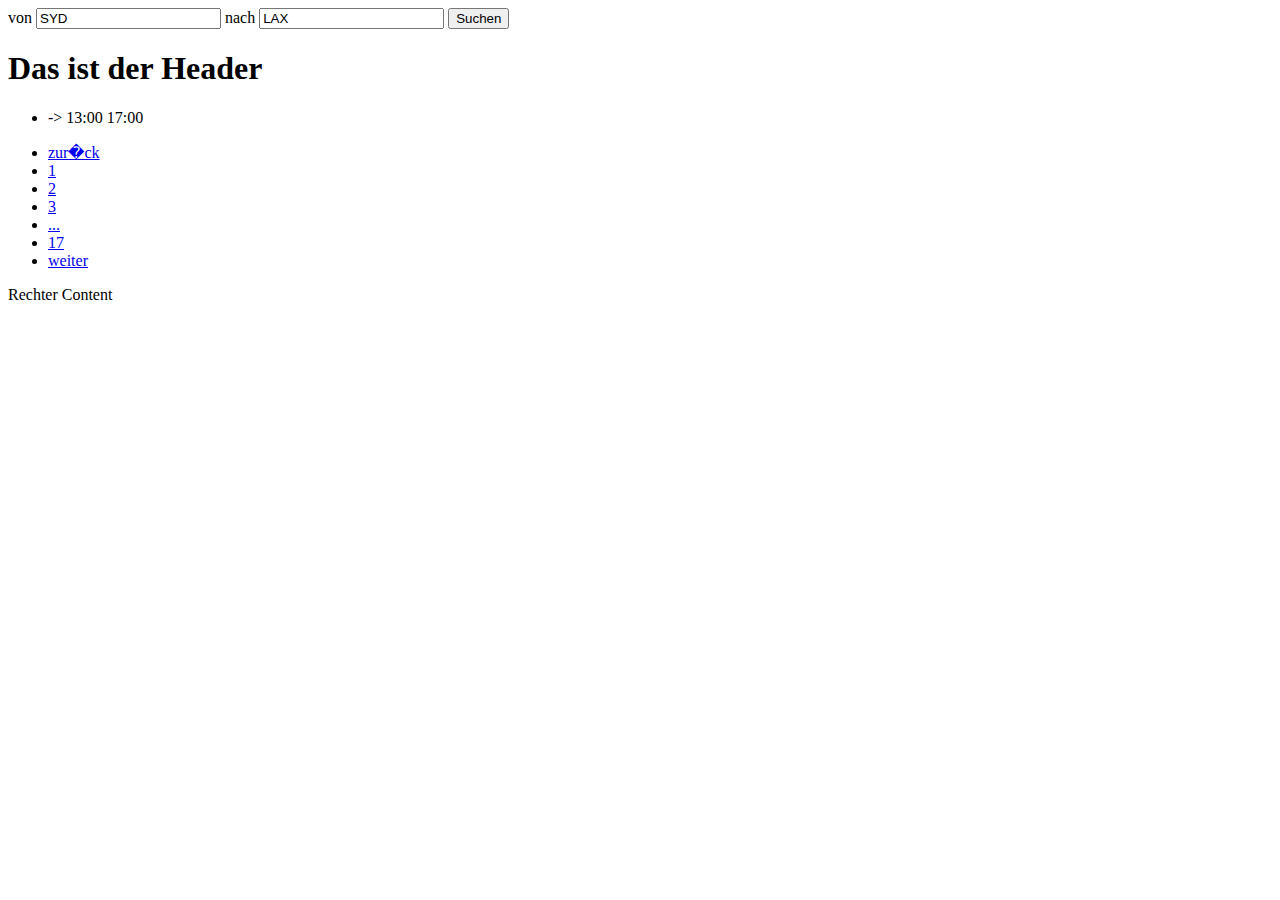
==== index.html @ fe1990f1 "Add files via upload" ====
<!DOCTYPE html>
<html lang="de">
<head>
    <meta charset="UTF-8">
    <title>1Flugsuche</title>

    <link rel="stylesheet" href="static/css/style.css">
</head>
<body>

    <div id="waitOverlayWrapper" style="display: none;">
        <div id="waitOverlayContent">
            <img src="static/media/black-plane.png" id="waitPlane">

            <p class="text-center" style="margin-top:2.8em;">
                Bitte warten...
            </p>
        </div>
    </div>

    <div class="headerBar">
        <form action="http://flights.eliashenrich.de/form.php" method="POST" class="text-center" onsubmit="return showOverlay()">
            von
            <input type="text" name="origin" value="SYD" placeholder="von" class="text-center">
            nach
            <input type="text" name="destination" value="LAX" placeholder="nach" class="text-center">
            <input type="submit" value="Suchen">
        </form>
    </div>

    <div class="contentWrapper">
        <div class="contentLeft">
            <h1>
                Das ist der Header
            </h1>

            <ul class="flightList" id="flightList">
                <li class="hidden" id="listDummy">
                    <span class="flightFrom"></span> -> <span class="flightTo"></span>
                    <span class="timeDeparture">13:00</span> <span class="timeArrival">17:00</span>
                </li>
            </ul>
<ul class="pagination">
    <li><a href="#">zur�ck</a></li>
    <li class="active"><a href="#">1</a></li>
    <li><a href="#">2</a></li>
    <li><a href="#">3</a></li>
    <li><a href="#">...</a></li>
    <li><a href="#">17</a></li>
    <li><a href="#">weiter</a></li>
</ul>
        </div>
        <div class="contentRight">
            Rechter Content
        </div>
    </div>

    <script>
        function FlightSearchAPI() {
            this.endpoint = 'http://flights.eliashenrich.de/api.php';
            this.requestAPI = function(action, data, callback) {
                var url = this.endpoint + '?action=' + action;
                var keys = Object.keys(data);
                for (var i = 0; i < keys.length; i++) {
                    var paramName = keys[i];
                    var paramValue = data[keys[i]];
                    url += "&" + paramName + "=" + paramValue;
                }
                var request = new XMLHttpRequest();
                request.onreadystatechange = function() {
                    console.log("Status hat sich ge�ndert", this.readyState);
                    // Ist die Anfrage beendet?
                    if (this.readyState === 4) {
                        // Http-Statuscode pr�fen
                        if (this.status === 200) {
                            console.log("Anfrage erfolgreich");
                            console.log(this.responseText);
                            callback(this.responseText);
                        }
                    }
                };
                request.open('GET', url, true);
                request.send();
            };
        }
        var params = {
            from: 25,
            to: 23
        };
        var flightSearch = new FlightSearchAPI();
        flightSearch.requestAPI('/route/find', params, successCallback);
        function successCallback(data) {
            var response = JSON.parse(data);
            for (var i = 0; i < response.length; i++) {
                var flug = response[i];
                console.log("Flug " + i);
                for (var j = 0; j < flug.length; j++) {
                    var leg = flug[j];
                    console.log("Leg " + j, leg);
                    var airportFrom = leg.airportFrom.CityName;
                    var airportTo = leg.airportTo.CityName;
                    addListItem(airportFrom, airportTo);
                }
            }
        }
        function showOverlay() {
            addListItem("19:30");
            return false;
            var element = document.getElementById('waitOverlayWrapper');
            element.style.display = "block";
            return false;
        }
        function hideOverlay() {
            var element = document.getElementById('waitOverlayWrapper');
            element.style.display = 'none';
        }
        function addListItem(airportFrom, airportTo) {
            var listItem = document.getElementById('listDummy');
            // Listenelement klonen und neu einf�gen
            var newListItem = listItem.cloneNode(true);
            newListItem.setAttribute('id', '');
            newListItem.classList.remove('hidden');
            // Kindelement des neuen Knotens bearbeiten
            newListItem.getElementsByClassName('flightFrom')[0].innerText = airportFrom;
            newListItem.getElementsByClassName('flightTo')[0].innerText = airportTo;
            // airportFrom & airportTo setzen
            document.getElementById('flightList').appendChild(newListItem);
        }
    </script>



</body>
</html>
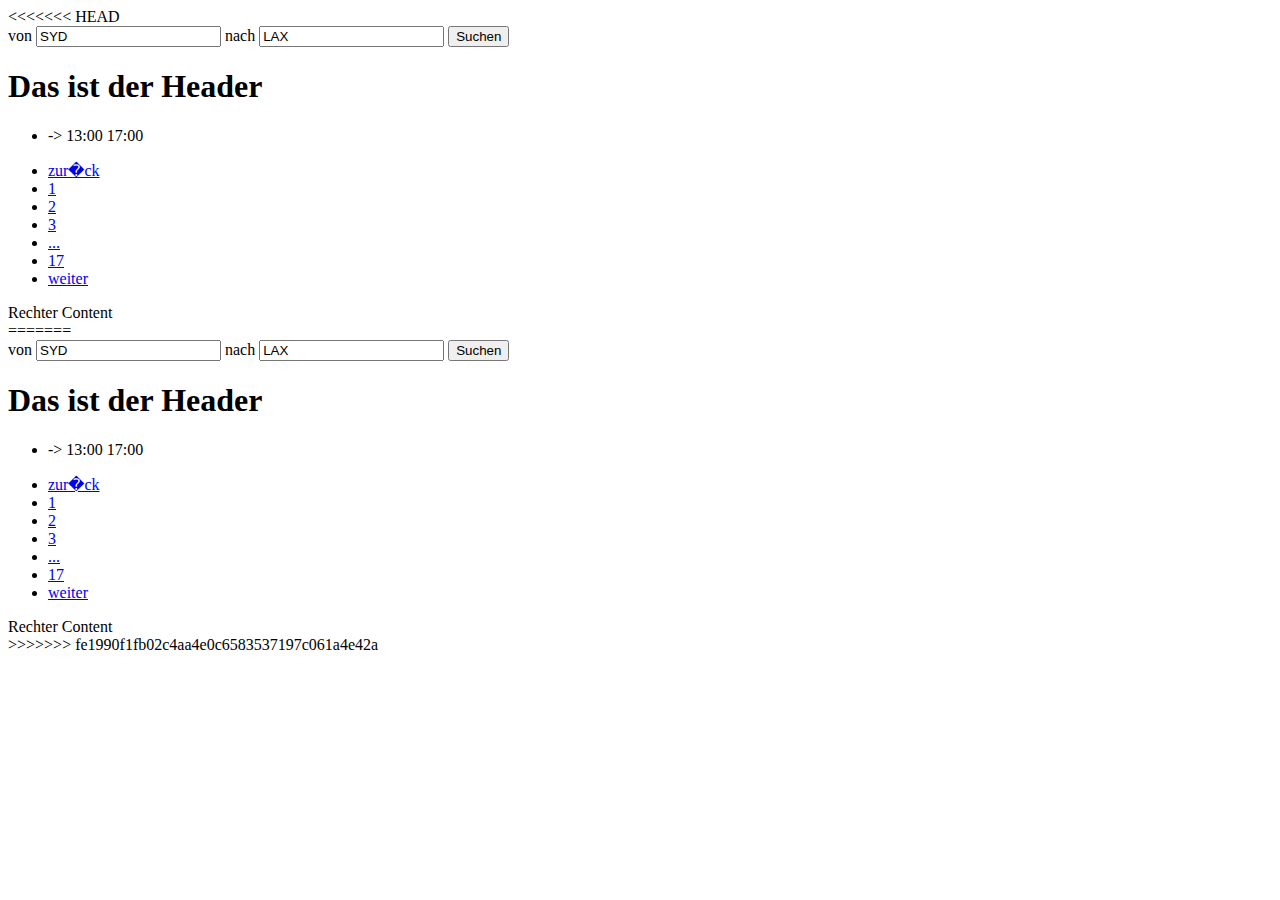
==== commit be63429e: "Merge branch 'master' of https://github.com/aga412/Pagination" ====
--- a/index.html
+++ b/index.html
@@ -1,134 +1,270 @@
-<!DOCTYPE html>
-<html lang="de">
-<head>
-    <meta charset="UTF-8">
-    <title>1Flugsuche</title>
-
-    <link rel="stylesheet" href="static/css/style.css">
-</head>
-<body>
-
-    <div id="waitOverlayWrapper" style="display: none;">
-        <div id="waitOverlayContent">
-            <img src="static/media/black-plane.png" id="waitPlane">
-
-            <p class="text-center" style="margin-top:2.8em;">
-                Bitte warten...
-            </p>
-        </div>
-    </div>
-
-    <div class="headerBar">
-        <form action="http://flights.eliashenrich.de/form.php" method="POST" class="text-center" onsubmit="return showOverlay()">
-            von
-            <input type="text" name="origin" value="SYD" placeholder="von" class="text-center">
-            nach
-            <input type="text" name="destination" value="LAX" placeholder="nach" class="text-center">
-            <input type="submit" value="Suchen">
-        </form>
-    </div>
-
-    <div class="contentWrapper">
-        <div class="contentLeft">
-            <h1>
-                Das ist der Header
-            </h1>
-
-            <ul class="flightList" id="flightList">
-                <li class="hidden" id="listDummy">
-                    <span class="flightFrom"></span> -> <span class="flightTo"></span>
-                    <span class="timeDeparture">13:00</span> <span class="timeArrival">17:00</span>
-                </li>
-            </ul>
-<ul class="pagination">
-    <li><a href="#">zur�ck</a></li>
-    <li class="active"><a href="#">1</a></li>
-    <li><a href="#">2</a></li>
-    <li><a href="#">3</a></li>
-    <li><a href="#">...</a></li>
-    <li><a href="#">17</a></li>
-    <li><a href="#">weiter</a></li>
-</ul>
-        </div>
-        <div class="contentRight">
-            Rechter Content
-        </div>
-    </div>
-
-    <script>
-        function FlightSearchAPI() {
-            this.endpoint = 'http://flights.eliashenrich.de/api.php';
-            this.requestAPI = function(action, data, callback) {
-                var url = this.endpoint + '?action=' + action;
-                var keys = Object.keys(data);
-                for (var i = 0; i < keys.length; i++) {
-                    var paramName = keys[i];
-                    var paramValue = data[keys[i]];
-                    url += "&" + paramName + "=" + paramValue;
-                }
-                var request = new XMLHttpRequest();
-                request.onreadystatechange = function() {
-                    console.log("Status hat sich ge�ndert", this.readyState);
-                    // Ist die Anfrage beendet?
-                    if (this.readyState === 4) {
-                        // Http-Statuscode pr�fen
-                        if (this.status === 200) {
-                            console.log("Anfrage erfolgreich");
-                            console.log(this.responseText);
-                            callback(this.responseText);
-                        }
-                    }
-                };
-                request.open('GET', url, true);
-                request.send();
-            };
-        }
-        var params = {
-            from: 25,
-            to: 23
-        };
-        var flightSearch = new FlightSearchAPI();
-        flightSearch.requestAPI('/route/find', params, successCallback);
-        function successCallback(data) {
-            var response = JSON.parse(data);
-            for (var i = 0; i < response.length; i++) {
-                var flug = response[i];
-                console.log("Flug " + i);
-                for (var j = 0; j < flug.length; j++) {
-                    var leg = flug[j];
-                    console.log("Leg " + j, leg);
-                    var airportFrom = leg.airportFrom.CityName;
-                    var airportTo = leg.airportTo.CityName;
-                    addListItem(airportFrom, airportTo);
-                }
-            }
-        }
-        function showOverlay() {
-            addListItem("19:30");
-            return false;
-            var element = document.getElementById('waitOverlayWrapper');
-            element.style.display = "block";
-            return false;
-        }
-        function hideOverlay() {
-            var element = document.getElementById('waitOverlayWrapper');
-            element.style.display = 'none';
-        }
-        function addListItem(airportFrom, airportTo) {
-            var listItem = document.getElementById('listDummy');
-            // Listenelement klonen und neu einf�gen
-            var newListItem = listItem.cloneNode(true);
-            newListItem.setAttribute('id', '');
-            newListItem.classList.remove('hidden');
-            // Kindelement des neuen Knotens bearbeiten
-            newListItem.getElementsByClassName('flightFrom')[0].innerText = airportFrom;
-            newListItem.getElementsByClassName('flightTo')[0].innerText = airportTo;
-            // airportFrom & airportTo setzen
-            document.getElementById('flightList').appendChild(newListItem);
-        }
-    </script>
-
-
-
-</body>
+<<<<<<< HEAD
+<!DOCTYPE html>
+<html lang="de">
+<head>
+    <meta charset="UTF-8">
+    <title>1Flugsuche</title>
+
+    <link rel="stylesheet" href="static/css/style.css">
+</head>
+<body>
+
+    <div id="waitOverlayWrapper" style="display: none;">
+        <div id="waitOverlayContent">
+            <img src="static/media/black-plane.png" id="waitPlane">
+
+            <p class="text-center" style="margin-top:2.8em;">
+                Bitte warten...
+            </p>
+        </div>
+    </div>
+
+    <div class="headerBar">
+        <form action="http://flights.eliashenrich.de/form.php" method="POST" class="text-center" onsubmit="return showOverlay()">
+            von
+            <input type="text" name="origin" value="SYD" placeholder="von" class="text-center">
+            nach
+            <input type="text" name="destination" value="LAX" placeholder="nach" class="text-center">
+            <input type="submit" value="Suchen">
+        </form>
+    </div>
+
+    <div class="contentWrapper">
+        <div class="contentLeft">
+            <h1>
+                Das ist der Header
+            </h1>
+
+            <ul class="flightList" id="flightList">
+                <li class="hidden" id="listDummy">
+                    <span class="flightFrom"></span> -> <span class="flightTo"></span>
+                    <span class="timeDeparture">13:00</span> <span class="timeArrival">17:00</span>
+                </li>
+            </ul>
+<ul class="pagination">
+    <li><a href="#">zur�ck</a></li>
+    <li class="active"><a href="#">1</a></li>
+    <li><a href="#">2</a></li>
+    <li><a href="#">3</a></li>
+    <li><a href="#">...</a></li>
+    <li><a href="#">17</a></li>
+    <li><a href="#">weiter</a></li>
+</ul>
+        </div>
+        <div class="contentRight">
+            Rechter Content
+        </div>
+    </div>
+
+    <script>
+        function FlightSearchAPI() {
+            this.endpoint = 'http://flights.eliashenrich.de/api.php';
+            this.requestAPI = function(action, data, callback) {
+                var url = this.endpoint + '?action=' + action;
+                var keys = Object.keys(data);
+                for (var i = 0; i < keys.length; i++) {
+                    var paramName = keys[i];
+                    var paramValue = data[keys[i]];
+                    url += "&" + paramName + "=" + paramValue;
+                }
+                var request = new XMLHttpRequest();
+                request.onreadystatechange = function() {
+                    console.log("Status hat sich ge�ndert", this.readyState);
+                    // Ist die Anfrage beendet?
+                    if (this.readyState === 4) {
+                        // Http-Statuscode pr�fen
+                        if (this.status === 200) {
+                            console.log("Anfrage erfolgreich");
+                            console.log(this.responseText);
+                            callback(this.responseText);
+                        }
+                    }
+                };
+                request.open('GET', url, true);
+                request.send();
+            };
+        }
+        var params = {
+            from: 25,
+            to: 23
+        };
+        var flightSearch = new FlightSearchAPI();
+        flightSearch.requestAPI('/route/find', params, successCallback);
+        function successCallback(data) {
+            var response = JSON.parse(data);
+            for (var i = 0; i < response.length; i++) {
+                var flug = response[i];
+                console.log("Flug " + i);
+                for (var j = 0; j < flug.length; j++) {
+                    var leg = flug[j];
+                    console.log("Leg " + j, leg);
+                    var airportFrom = leg.airportFrom.CityName;
+                    var airportTo = leg.airportTo.CityName;
+                    addListItem(airportFrom, airportTo);
+                }
+            }
+        }
+        function showOverlay() {
+            addListItem("19:30");
+            return false;
+            var element = document.getElementById('waitOverlayWrapper');
+            element.style.display = "block";
+            return false;
+        }
+        function hideOverlay() {
+            var element = document.getElementById('waitOverlayWrapper');
+            element.style.display = 'none';
+        }
+        function addListItem(airportFrom, airportTo) {
+            var listItem = document.getElementById('listDummy');
+            // Listenelement klonen und neu einf�gen
+            var newListItem = listItem.cloneNode(true);
+            newListItem.setAttribute('id', '');
+            newListItem.classList.remove('hidden');
+            // Kindelement des neuen Knotens bearbeiten
+            newListItem.getElementsByClassName('flightFrom')[0].innerText = airportFrom;
+            newListItem.getElementsByClassName('flightTo')[0].innerText = airportTo;
+            // airportFrom & airportTo setzen
+            document.getElementById('flightList').appendChild(newListItem);
+        }
+    </script>
+
+
+
+</body>
+=======
+<!DOCTYPE html>
+<html lang="de">
+<head>
+    <meta charset="UTF-8">
+    <title>1Flugsuche</title>
+
+    <link rel="stylesheet" href="static/css/style.css">
+</head>
+<body>
+
+    <div id="waitOverlayWrapper" style="display: none;">
+        <div id="waitOverlayContent">
+            <img src="static/media/black-plane.png" id="waitPlane">
+
+            <p class="text-center" style="margin-top:2.8em;">
+                Bitte warten...
+            </p>
+        </div>
+    </div>
+
+    <div class="headerBar">
+        <form action="http://flights.eliashenrich.de/form.php" method="POST" class="text-center" onsubmit="return showOverlay()">
+            von
+            <input type="text" name="origin" value="SYD" placeholder="von" class="text-center">
+            nach
+            <input type="text" name="destination" value="LAX" placeholder="nach" class="text-center">
+            <input type="submit" value="Suchen">
+        </form>
+    </div>
+
+    <div class="contentWrapper">
+        <div class="contentLeft">
+            <h1>
+                Das ist der Header
+            </h1>
+
+            <ul class="flightList" id="flightList">
+                <li class="hidden" id="listDummy">
+                    <span class="flightFrom"></span> -> <span class="flightTo"></span>
+                    <span class="timeDeparture">13:00</span> <span class="timeArrival">17:00</span>
+                </li>
+            </ul>
+<ul class="pagination">
+    <li><a href="#">zur�ck</a></li>
+    <li class="active"><a href="#">1</a></li>
+    <li><a href="#">2</a></li>
+    <li><a href="#">3</a></li>
+    <li><a href="#">...</a></li>
+    <li><a href="#">17</a></li>
+    <li><a href="#">weiter</a></li>
+</ul>
+        </div>
+        <div class="contentRight">
+            Rechter Content
+        </div>
+    </div>
+
+    <script>
+        function FlightSearchAPI() {
+            this.endpoint = 'http://flights.eliashenrich.de/api.php';
+            this.requestAPI = function(action, data, callback) {
+                var url = this.endpoint + '?action=' + action;
+                var keys = Object.keys(data);
+                for (var i = 0; i < keys.length; i++) {
+                    var paramName = keys[i];
+                    var paramValue = data[keys[i]];
+                    url += "&" + paramName + "=" + paramValue;
+                }
+                var request = new XMLHttpRequest();
+                request.onreadystatechange = function() {
+                    console.log("Status hat sich ge�ndert", this.readyState);
+                    // Ist die Anfrage beendet?
+                    if (this.readyState === 4) {
+                        // Http-Statuscode pr�fen
+                        if (this.status === 200) {
+                            console.log("Anfrage erfolgreich");
+                            console.log(this.responseText);
+                            callback(this.responseText);
+                        }
+                    }
+                };
+                request.open('GET', url, true);
+                request.send();
+            };
+        }
+        var params = {
+            from: 25,
+            to: 23
+        };
+        var flightSearch = new FlightSearchAPI();
+        flightSearch.requestAPI('/route/find', params, successCallback);
+        function successCallback(data) {
+            var response = JSON.parse(data);
+            for (var i = 0; i < response.length; i++) {
+                var flug = response[i];
+                console.log("Flug " + i);
+                for (var j = 0; j < flug.length; j++) {
+                    var leg = flug[j];
+                    console.log("Leg " + j, leg);
+                    var airportFrom = leg.airportFrom.CityName;
+                    var airportTo = leg.airportTo.CityName;
+                    addListItem(airportFrom, airportTo);
+                }
+            }
+        }
+        function showOverlay() {
+            addListItem("19:30");
+            return false;
+            var element = document.getElementById('waitOverlayWrapper');
+            element.style.display = "block";
+            return false;
+        }
+        function hideOverlay() {
+            var element = document.getElementById('waitOverlayWrapper');
+            element.style.display = 'none';
+        }
+        function addListItem(airportFrom, airportTo) {
+            var listItem = document.getElementById('listDummy');
+            // Listenelement klonen und neu einf�gen
+            var newListItem = listItem.cloneNode(true);
+            newListItem.setAttribute('id', '');
+            newListItem.classList.remove('hidden');
+            // Kindelement des neuen Knotens bearbeiten
+            newListItem.getElementsByClassName('flightFrom')[0].innerText = airportFrom;
+            newListItem.getElementsByClassName('flightTo')[0].innerText = airportTo;
+            // airportFrom & airportTo setzen
+            document.getElementById('flightList').appendChild(newListItem);
+        }
+    </script>
+
+
+
+</body>
+>>>>>>> fe1990f1fb02c4aa4e0c6583537197c061a4e42a
 </html>